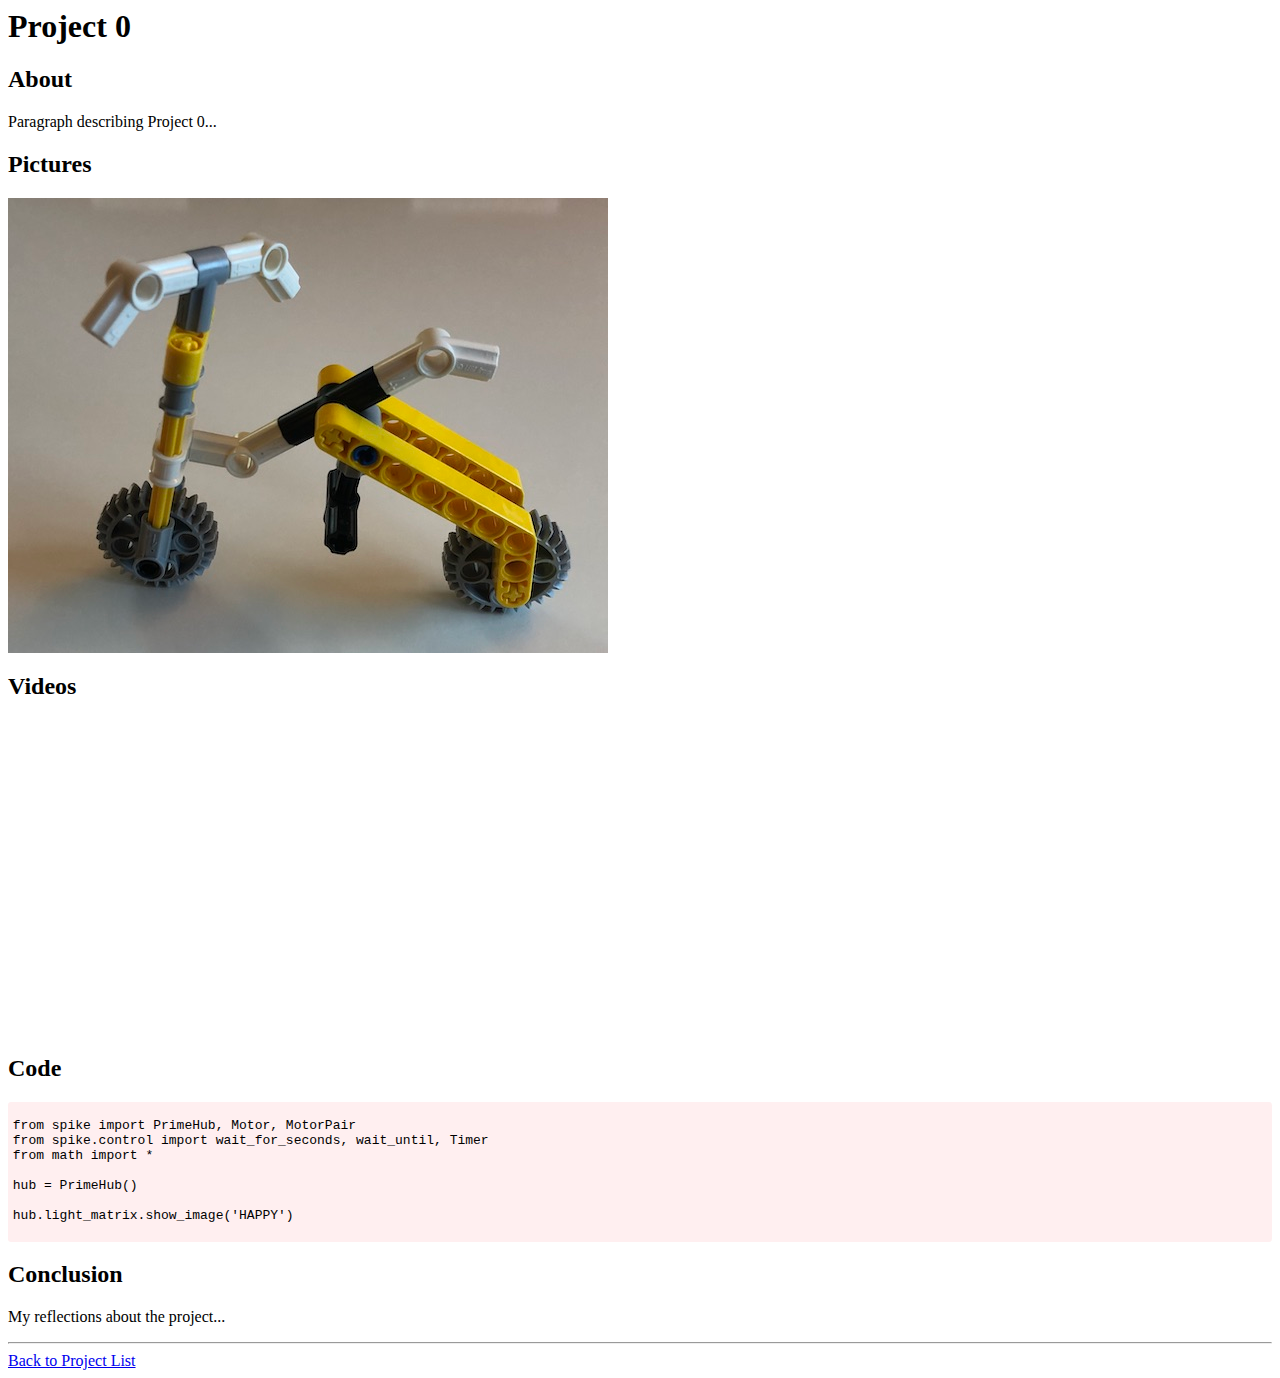
==== project-1.html @ 1061fb20 "Rename project0.html to project-1.html" ====
<html>
    <head>
        <title>My Portfolio</title>
        <script src="scripts.js"></script>
        <link rel="stylesheet" href="styles.css" />
    </head>
    <body>

        <h1>Project 0</h1>

        <h2>About</h2>

        <p>Paragraph describing Project 0...</p>

        <h2>Pictures</h2>

        <p><img src="./images/project0.jpg" /></p>

        <h2>Videos</h2>

        <!-- Go to YouTube, find video, select "Share" and copy Embed code here -->
        <iframe width="560" height="315" src="https://www.youtube.com/embed/DLzxrzFCyOs" title="YouTube video player" frameborder="0" allow="accelerometer; autoplay; clipboard-write; encrypted-media; gyroscope; picture-in-picture" allowfullscreen></iframe>

        <h2>Code</h2>

        <pre><code>
from spike import PrimeHub, Motor, MotorPair
from spike.control import wait_for_seconds, wait_until, Timer
from math import *

hub = PrimeHub()

hub.light_matrix.show_image('HAPPY')
        </code></pre>

        <h2>Conclusion</h2>

        <p>My reflections about the project...</p>

        <hr /><!-- horizontal line -->

        <a href="index.html">Back to Project List</a>

    </body>
</html>
---- styles.css ----
/* styling code snippets */
pre code {
  display: block;
  white-space: pre;
  max-width: 100%;
  min-width: 100px;
  padding: 0;

  background: #ffeff0;
  word-wrap: break-word;
  box-decoration-break: clone;
  padding: .1rem .3rem .2rem;
  border-radius: .2rem;
}
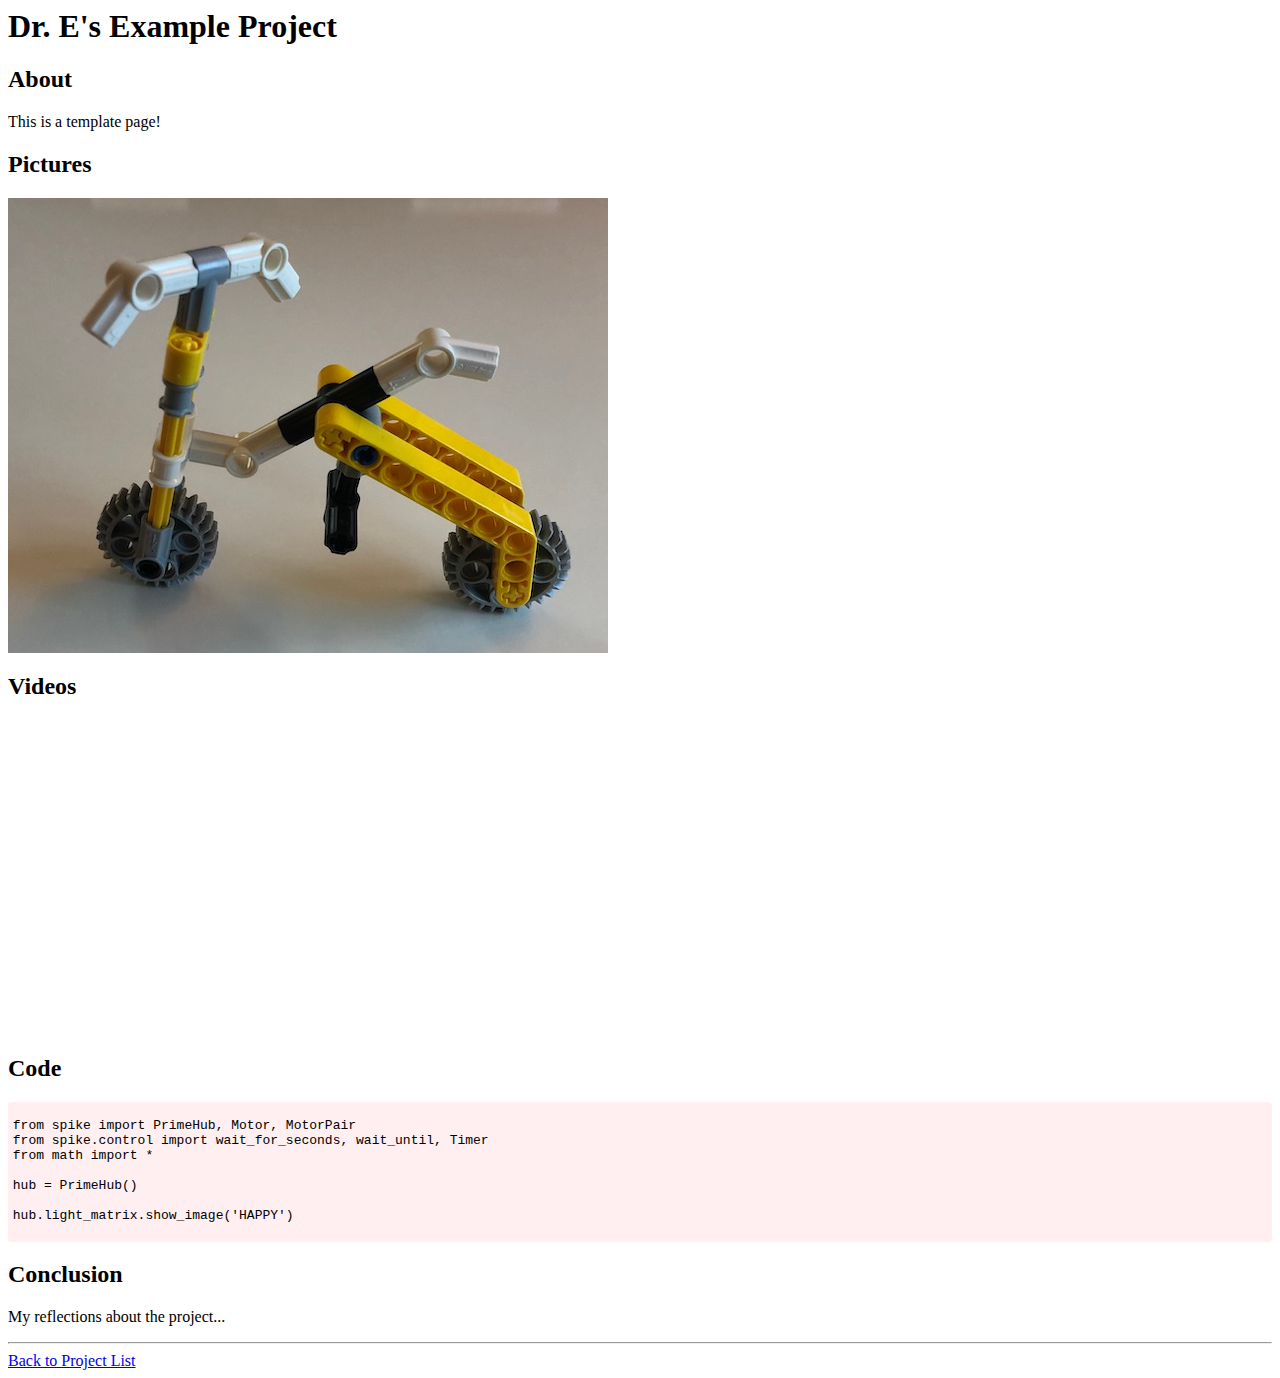
==== commit 48dee41a: "Update project-1.html" ====
--- a/project-1.html
+++ b/project-1.html
@@ -6,11 +6,11 @@
     </head>
     <body>
 
-        <h1>Project 0</h1>
+        <h1>Dr. E's Example Project</h1>
 
         <h2>About</h2>
 
-        <p>Paragraph describing Project 0...</p>
+        <p>This is a template page!</p>
 
         <h2>Pictures</h2>
 
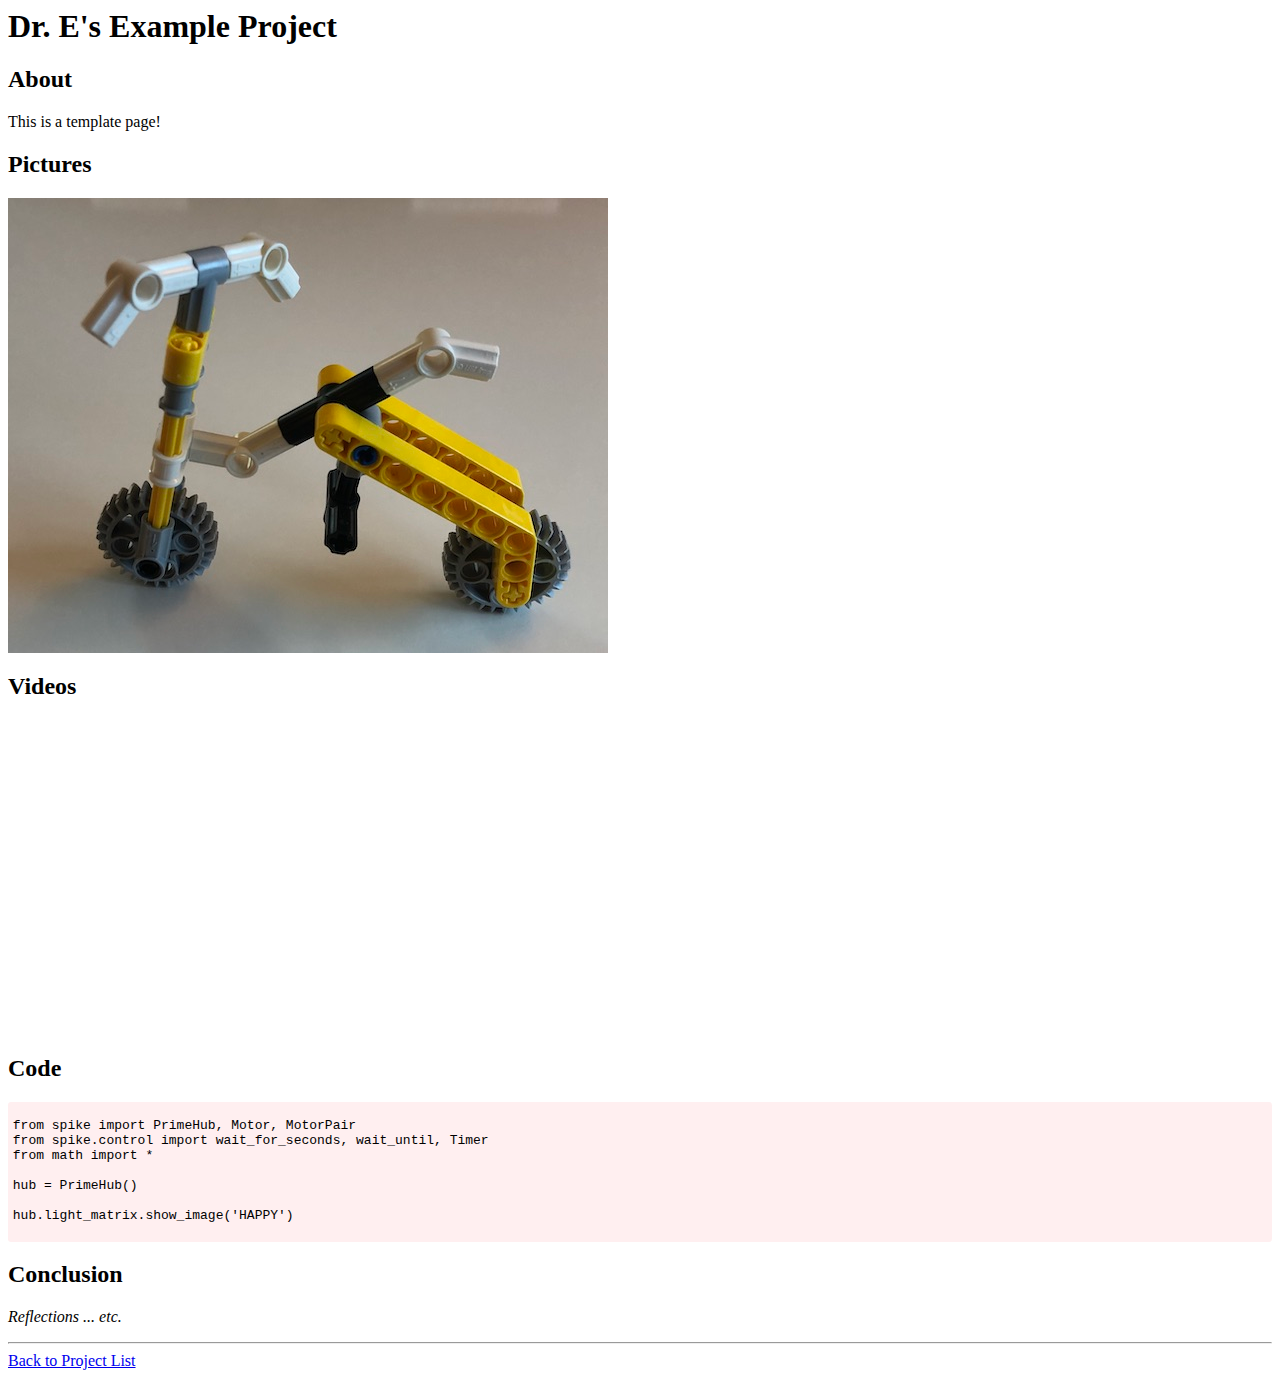
==== commit b1b5582a: "Update project-1.html" ====
--- a/project-1.html
+++ b/project-1.html
@@ -35,7 +35,7 @@
 
         <h2>Conclusion</h2>
 
-        <p>My reflections about the project...</p>
+        <p><i>Reflections ... etc.</i></p>
 
         <hr /><!-- horizontal line -->
 
